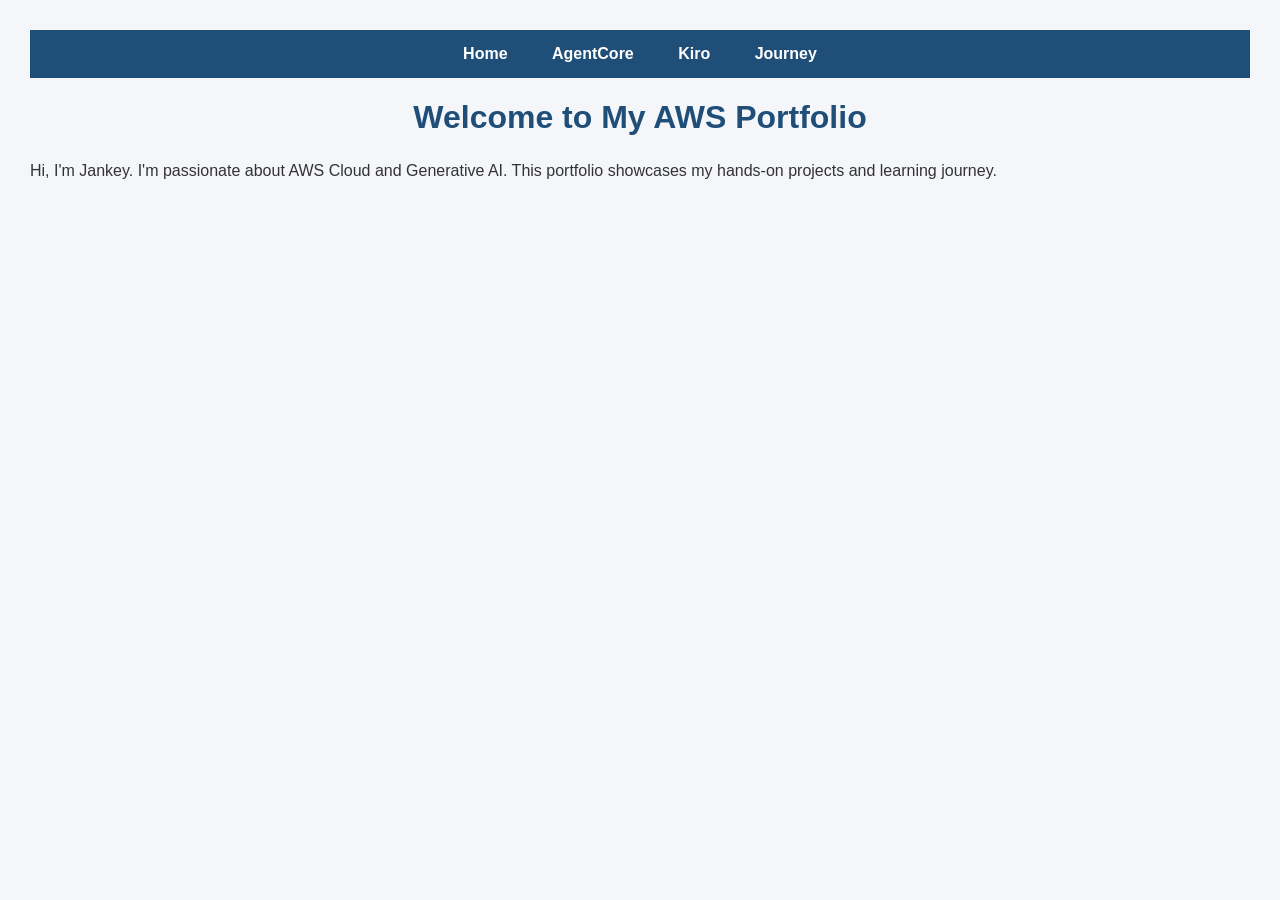
==== index.html @ 31a1e6d6 "Fix for display tab" ====
<html>
   
<head>
    <meta charset="UTF-8">
    <meta name="viewport" content="width=device-width, initial-scale=1.0">

    <title>AWS Portfolio</title>

    <link rel="stylesheet" href="style.css">
</head>
<body>
  <nav>
    <a href="#" onclick="showSection('home')">Home</a>
    <a href="#" onclick="showSection('projects')">AgentCore</a>
    <a href="#" onclick="showSection('projectserverless')">Kiro</a>
    <a href="#" onclick="showSection('journey')">Journey</a>
</nav>
    
<div id="home" class="content-section">
    <h1>Welcome to My AWS Portfolio</h1>
    <p>
        Hi, I'm Jankey. I'm passionate about AWS Cloud and
        Generative AI. This portfolio showcases my hands-on
        projects and learning journey.
    </p>
 </div>
  <div id="projects" class="content-section" style="display:none;">
    <h1>AWS AgentCore</h1>

    <h2>Secure AI Ticket Routing System</h2>

    <p>
        A production-style AI application built using Amazon Bedrock AgentCore,
        Amazon Bedrock Knowledge Base, and CrewAI. The application is deployed
        inside a custom VPC with private subnets and uses VPC Endpoints for
        secure communication with AWS services.
    </p>

    <h2>Architecture</h2>
   
    <img src="images/thumbnail.png"
         alt="Architecture Diagram"
         width="800">
    <h2>Key Features</h2>
    <ul>
        <li>Secure deployment inside a Custom VPC</li>
        <li>Two Private Subnets</li>
        <li>Knowledge Base Integration</li>
        <li>CrewAI Ticket Routing Agent</li>
        <li>Private connectivity using VPC Endpoints</li>
        <li>ECR and images used for creating agent</li>
    </ul>
    <h2>Flow Diagram</h2>
     <img src="images/flow.png"
         alt="Flow Diagram"
         width="500">
    
    <h2>Challenges Solved</h2>

    <ul>
        <li>403 forbidden in ECR or something similar IAM need to be fixed.</li>
        <li>Resolved Docker image pull timeout by fixing the S3 Gateway Endpoint route table association.</li>
        <li>Configured OpenSearch Serverless VPC Endpoint for Knowledge Base access timeout error.</li>
    </ul>
    </section>
    </div>
<div id="projectserverless" class="content-section" style="display:none;">
 <h2>Using Kiro(Spec Driven Development))</h2>
<img src="images/serverless.jpg"
         alt="Using Kiro"
         width="700">
</div>
<div id="journey" class="content-section" style="display:none;">
    <h2>My Journey</h2>
     <p>
        I'm continuously learning AWS and Generative AI
        by building hands-on projects and sharing my
        progress through this portfolio.
    </p>
</div>
<script>
function showSection(sectionId) {

    const sections = document.querySelectorAll('.content-section');

    sections.forEach(section => {
        section.style.display = 'none';
    });

    document.getElementById(sectionId).style.display = 'block';
}
</script>
 </body>
 </html>
---- style.css ----
body {
    font-family: Arial, sans-serif;
    background-color: #f4f6f9;
    margin: 0;
    padding: 30px;
    color: #333;
}

h1 {
    text-align: center;
    color: #1f4e79;
}

h2 {
    color: #0b5ed7;
    border-bottom: 2px solid #0b5ed7;
    padding-bottom: 5px;
    margin-top: 40px;
}

p {
    line-height: 1.6;
    font-size: 16px;
}
.imgContainer{
    float:left;
}
.imgContainer1{
    float:down;
}
ul {
    line-height: 1.8;
}

img {
    display: block;
    margin: 20px auto;
    max-width: 100%;
    border: 1px solid #ccc;
    border-radius: 8px;
}

nav {
    background: #1f4e79;
    padding: 15px;
    text-align: center;
}

nav a {
    color: white;
    text-decoration: none;
    margin: 20px;
    font-weight: bold;
}

nav a:hover {
    color: orange;
}

section {
    padding: 40px;
}
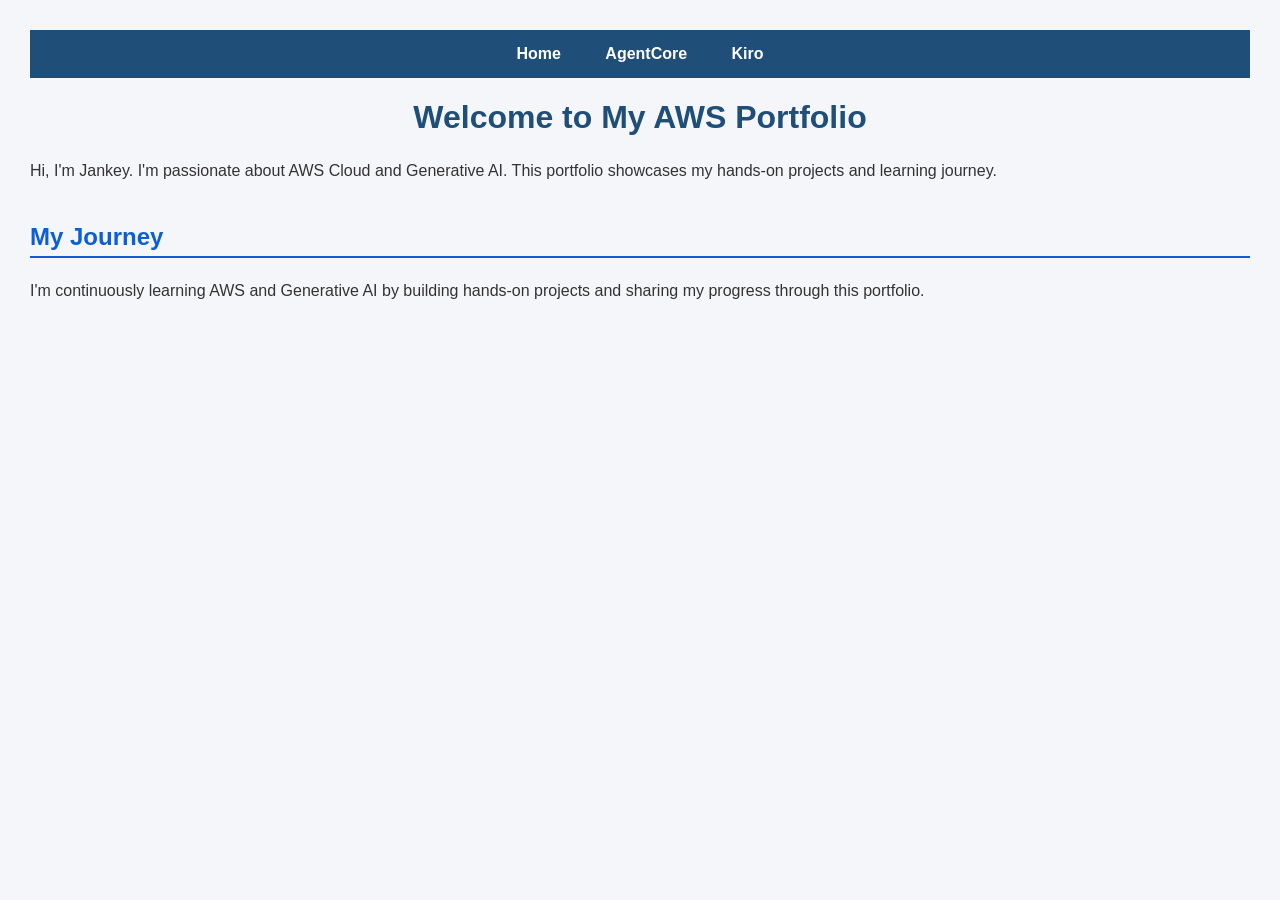
==== commit d2947e68: "Removed journey tab and added in first tab" ====
--- a/index.html
+++ b/index.html
@@ -13,7 +13,6 @@
     <a href="#" onclick="showSection('home')">Home</a>
     <a href="#" onclick="showSection('projects')">AgentCore</a>
     <a href="#" onclick="showSection('projectserverless')">Kiro</a>
-    <a href="#" onclick="showSection('journey')">Journey</a>
 </nav>
     
 <div id="home" class="content-section">
@@ -22,6 +21,12 @@
         Hi, I'm Jankey. I'm passionate about AWS Cloud and
         Generative AI. This portfolio showcases my hands-on
         projects and learning journey.
+    </p>
+    <h2>My Journey</h2>
+     <p>
+        I'm continuously learning AWS and Generative AI
+        by building hands-on projects and sharing my
+        progress through this portfolio.
     </p>
  </div>
   <div id="projects" class="content-section" style="display:none;">
@@ -65,7 +70,7 @@
     </section>
     </div>
 <div id="projectserverless" class="content-section" style="display:none;">
- <h2>Using Kiro(Spec Driven Development))</h2>
+ <h2>Using Kiro(Spec Driven Development)</h2>
 <img src="images/serverless.jpg"
          alt="Using Kiro"
          width="700">
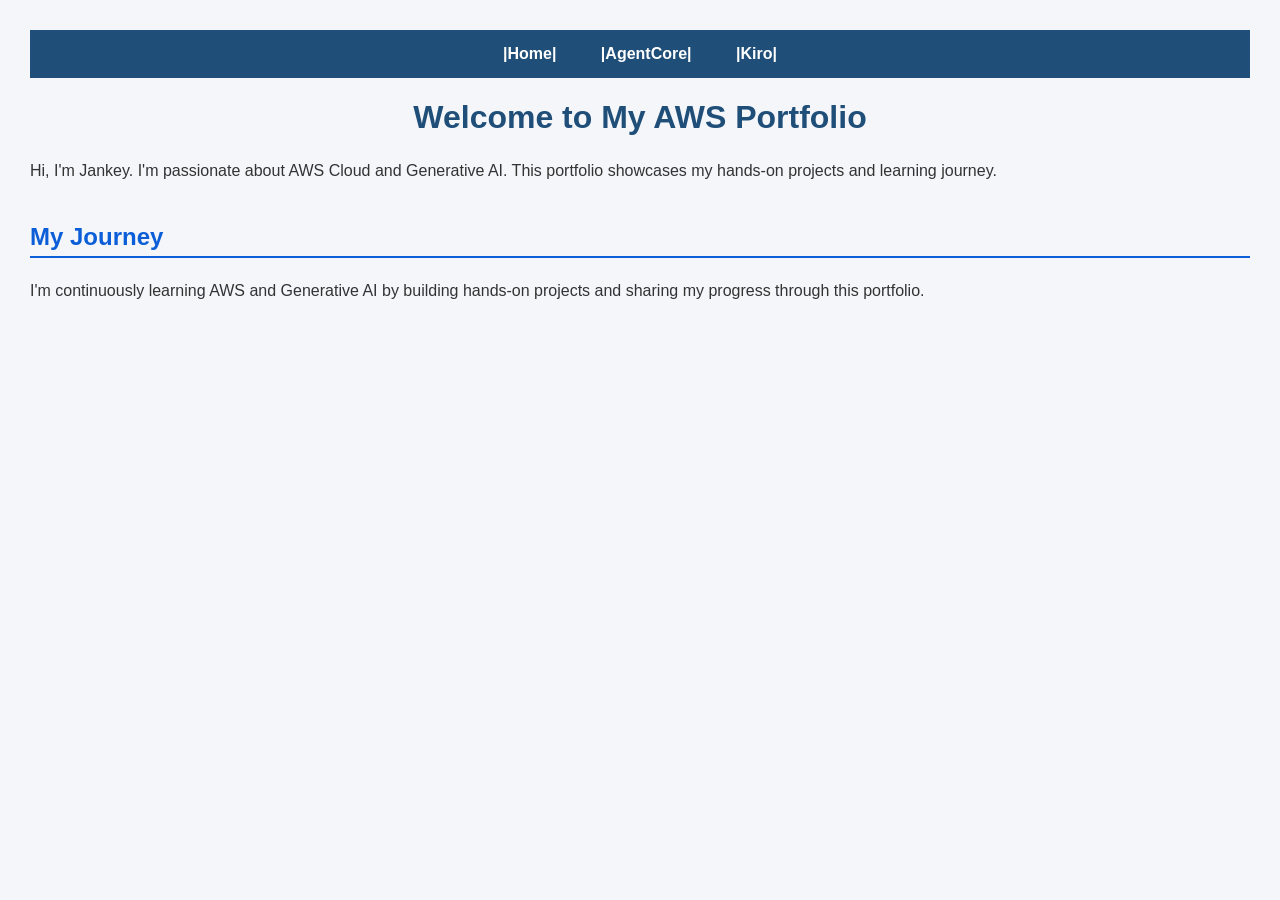
==== commit 11f78be5: "Add files via upload" ====
--- a/index.html
+++ b/index.html
@@ -10,9 +10,9 @@
 </head>
 <body>
   <nav>
-    <a href="#" onclick="showSection('home')">Home</a>
-    <a href="#" onclick="showSection('projects')">AgentCore</a>
-    <a href="#" onclick="showSection('projectserverless')">Kiro</a>
+    <a href="#" onclick="showSection('home')">|Home|</a>
+    <a href="#" onclick="showSection('projects')">|AgentCore|</a>
+    <a href="#" onclick="showSection('projectserverless')">|Kiro|</a>
 </nav>
     
 <div id="home" class="content-section">
--- a/style.css
+++ b/style.css
@@ -58,5 +58,5 @@
 }
 
 section {
-    padding: 40px;
+    padding: 20px;
 }
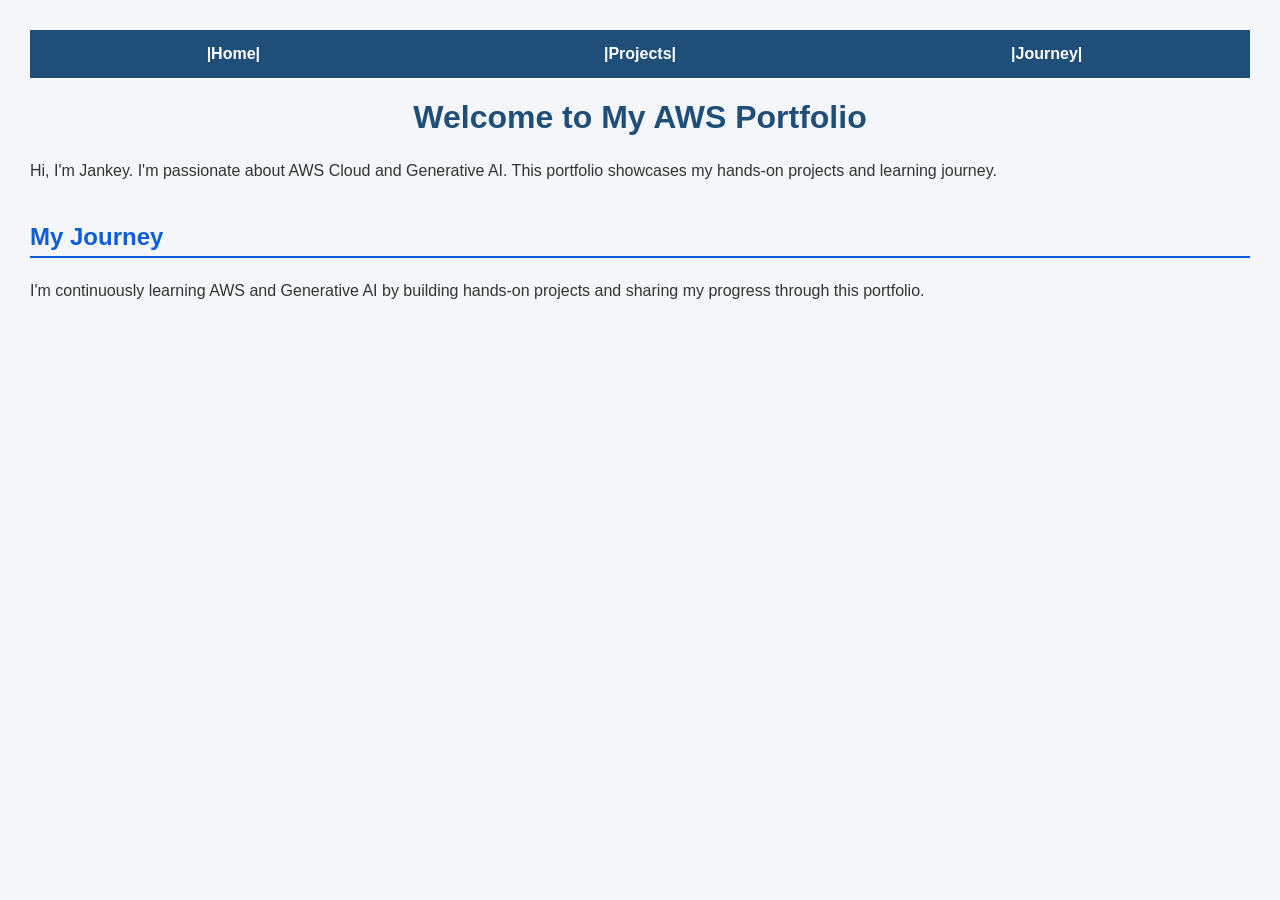
==== commit 0f3a442c: "Changed the layout of UI" ====
--- a/index.html
+++ b/index.html
@@ -11,8 +11,8 @@
 <body>
   <nav>
     <a href="#" onclick="showSection('home')">|Home|</a>
-    <a href="#" onclick="showSection('projects')">|AgentCore|</a>
-    <a href="#" onclick="showSection('projectserverless')">|Kiro|</a>
+    <a href="#" onclick="showSection('projects')">|Projects|</a>
+    <a href="#" onclick="showSection('journey')">|Journey|</a>
 </nav>
     
 <div id="home" class="content-section">
@@ -30,50 +30,49 @@
     </p>
  </div>
   <div id="projects" class="content-section" style="display:none;">
-    <h1>AWS AgentCore</h1>
+<section >
 
-    <h2>Secure AI Ticket Routing System</h2>
+    <h1>My Projects</h1>
 
-    <p>
-        A production-style AI application built using Amazon Bedrock AgentCore,
-        Amazon Bedrock Knowledge Base, and CrewAI. The application is deployed
-        inside a custom VPC with private subnets and uses VPC Endpoints for
-        secure communication with AWS services.
-    </p>
+    <div class="project-grid">
 
-    <h2>Architecture</h2>
-   
-    <img src="images/thumbnail.png"
-         alt="Architecture Diagram"
-         width="800">
-    <h2>Key Features</h2>
-    <ul>
-        <li>Secure deployment inside a Custom VPC</li>
-        <li>Two Private Subnets</li>
-        <li>Knowledge Base Integration</li>
-        <li>CrewAI Ticket Routing Agent</li>
-        <li>Private connectivity using VPC Endpoints</li>
-        <li>ECR and images used for creating agent</li>
-    </ul>
-    <h2>Flow Diagram</h2>
-     <img src="images/flow.png"
-         alt="Flow Diagram"
-         width="500">
-    
-    <h2>Challenges Solved</h2>
+        <div class="project-box">
+            <h2>🤖</h2>
+            <h3>AI Ticket Routing</h3>
+            <p>AgentCore • Bedrock • Knowledge Base  • CrewAI</p>
+            <a href="agentcore.html" class="btn">View →</a>
+        </div>
+       <div class="project-box">
+            <h2>🤖</h2>
+            <h3>Kiro</h3>
+            <p>Gateway • Lambda •  Dynamodb • Cloudfromation</p>
+            <a href="kiro.html">View →</a>
+        </div>
 
-    <ul>
-        <li>403 forbidden in ECR or something similar IAM need to be fixed.</li>
-        <li>Resolved Docker image pull timeout by fixing the S3 Gateway Endpoint route table association.</li>
-        <li>Configured OpenSearch Serverless VPC Endpoint for Knowledge Base access timeout error.</li>
-    </ul>
-    </section>
+        <div class="project-box">
+            <h2>☕</h2>
+            <h3>Spring Boot ECS</h3>
+            <p>Docker • ECS • RDS • Secrets</p>
+            <a href="springboot.html">View →</a>
+        </div>
+
+        <div class="project-box">
+            <h2>🧠</h2>
+            <h3>AI Memory Agent</h3>
+            <p>Coming Soon</p>
+            <a href="#">View →</a>
+        </div>
+
+        <div class="project-box">
+            <h2>📊</h2>
+            <h3>SageMaker MLOps</h3>
+            <p>Coming Soon</p>
+            <a href="#">View →</a>
+        </div>
+
     </div>
-<div id="projectserverless" class="content-section" style="display:none;">
- <h2>Using Kiro(Spec Driven Development)</h2>
-<img src="images/serverless.jpg"
-         alt="Using Kiro"
-         width="700">
+
+</section>
 </div>
 <div id="journey" class="content-section" style="display:none;">
     <h2>My Journey</h2>
--- a/style.css
+++ b/style.css
@@ -42,21 +42,65 @@
 
 nav {
     background: #1f4e79;
-    padding: 15px;
-    text-align: center;
+    display: flex
 }
 
 nav a {
+    flex:1;
     color: white;
     text-decoration: none;
+    padding: 15px;
+    font-weight: bold;
+    text-align:center;
+}
+card {
+    width: 350px;
+    background: white;
+    border-radius: 12px;
+    padding: 20px;
     margin: 20px;
-    font-weight: bold;
+    box-shadow: 0 4px 12px rgba(0,0,0,0.15);
 }
 
+.card img {
+    border-radius: 8px;
+}
+
+.card:hover {
+    transform: translateY(-5px);
+    transition: 0.3s;
+}
 nav a:hover {
     color: orange;
 }
 
+.project-grid {
+    display: grid;
+    grid-template-columns: repeat(2, 1fr);
+    gap: 25px;
+    margin-top: 40px;
+}
+
+.project-box {
+    background: white;
+    padding: 25px;
+    border-radius: 15px;
+    box-shadow: 0 5px 15px rgba(0,0,0,0.15);
+    text-align: center;
+    transition: 0.3s;
+}
+
+.project-box:hover {
+    transform: translateY(-6px);
+    box-shadow: 0 10px 20px rgba(0,0,0,0.25);
+}
+
+@media (max-width:768px) {
+    .project-grid {
+        grid-template-columns: 1fr;
+    }
+}
+
 section {
-    padding: 20px;
+    padding: 40px;
 }
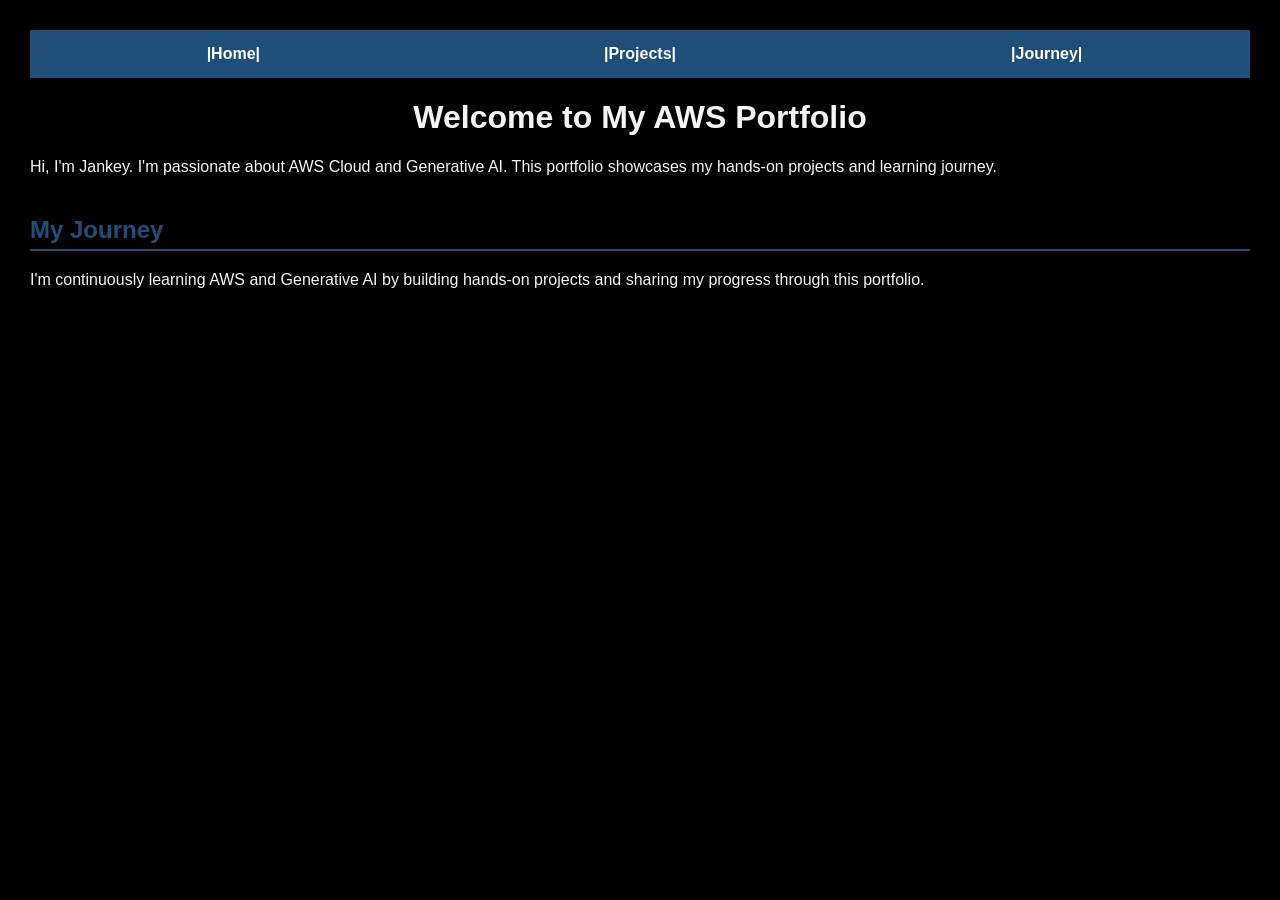
==== commit 1d3227ef: "Changed the UI" ====
--- a/index.html
+++ b/index.html
@@ -51,7 +51,7 @@
 
         <div class="project-box">
             <h2>☕</h2>
-            <h3>Spring Boot ECS</h3>
+            <h3>SpringBoot ECS</h3>
             <p>Docker • ECS • RDS • Secrets</p>
             <a href="springboot.html">View →</a>
         </div>
@@ -59,8 +59,11 @@
         <div class="project-box">
             <h2>🧠</h2>
             <h3>AI Memory Agent</h3>
-            <p>Coming Soon</p>
-            <a href="#">View →</a>
+            <p>Version 1</p>
+            <p>AgentCore runtime • CrewAI • AgentCore Memory</p>
+            <p>Version 2</p>
+            <p>AgentCore runtime • CrewAI • AgentCore Memory  • Gateway  • lambda </p>
+            <a href="memory.html">View →</a>
         </div>
 
         <div class="project-box">
--- a/style.css
+++ b/style.css
@@ -1,35 +1,32 @@
 body {
     font-family: Arial, sans-serif;
-    background-color: #f4f6f9;
+    background-color: black;
     margin: 0;
     padding: 30px;
-    color: #333;
+    color:whitesmoke;
 }
+
 
 h1 {
     text-align: center;
-    color: #1f4e79;
+    color:  whitesmoke;
 }
 
 h2 {
-    color: #0b5ed7;
-    border-bottom: 2px solid #0b5ed7;
+    color:  #1f4e79;
+    border-bottom: 2px solid  #1f4e79;
     padding-bottom: 5px;
     margin-top: 40px;
 }
+#journey h2 p{
+color:whitesmoke;
 
-p {
-    line-height: 1.6;
-    font-size: 16px;
 }
 .imgContainer{
     float:left;
 }
 .imgContainer1{
     float:down;
-}
-ul {
-    line-height: 1.8;
 }
 
 img {
@@ -70,6 +67,15 @@
     transform: translateY(-5px);
     transition: 0.3s;
 }
+
+.card body {
+    font-family: Arial, sans-serif;
+    background-color: whitesmoke;
+    margin: 0;
+    padding: 30px;
+    color:black;
+}
+
 nav a:hover {
     color: orange;
 }
@@ -82,12 +88,13 @@
 }
 
 .project-box {
-    background: white;
+    background: whitesmoke;
     padding: 25px;
     border-radius: 15px;
     box-shadow: 0 5px 15px rgba(0,0,0,0.15);
     text-align: center;
     transition: 0.3s;
+    color: black;
 }
 
 .project-box:hover {
@@ -103,4 +110,4 @@
 
 section {
     padding: 40px;
-}
+}
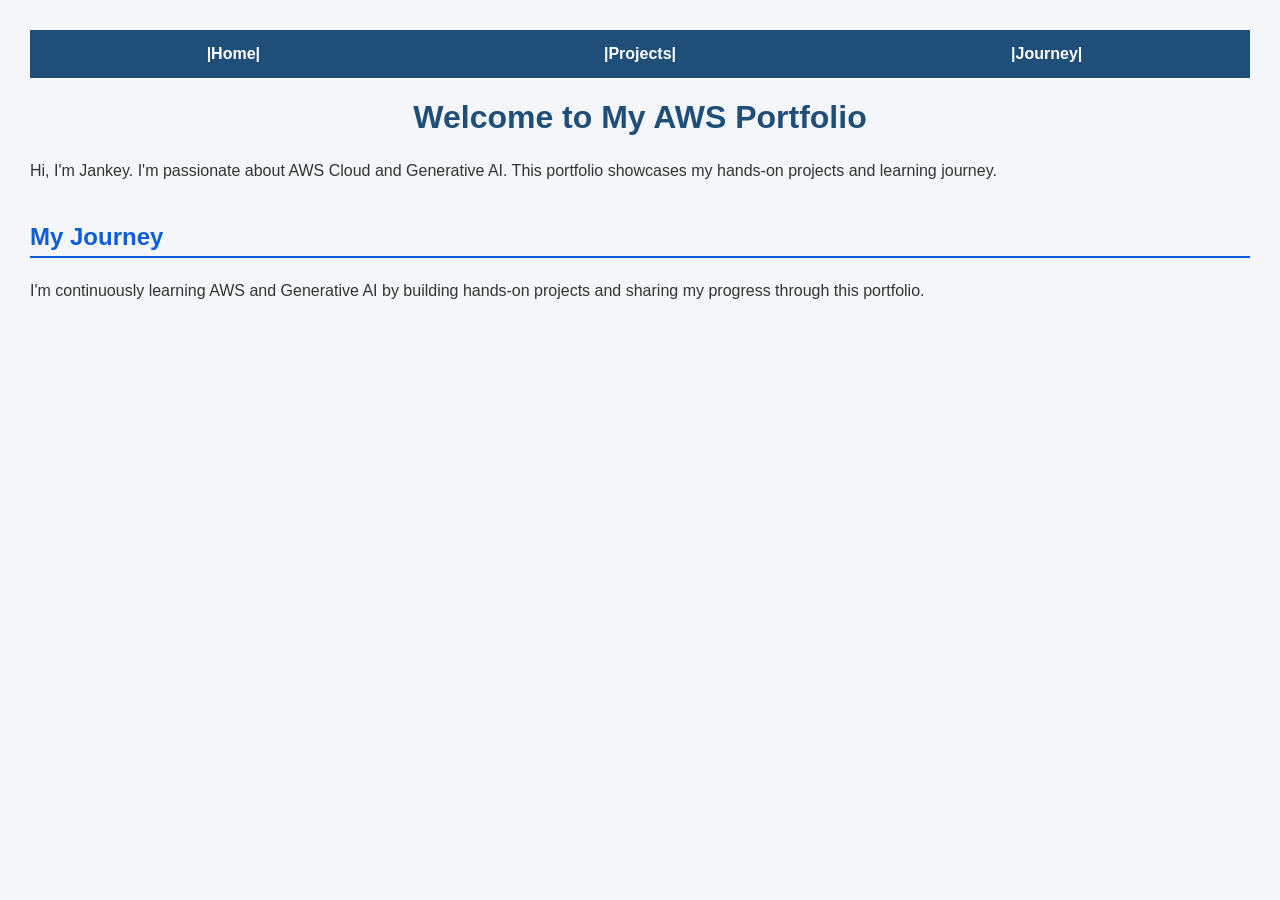
==== commit 771c689e: "Add files via upload" ====
--- a/index.html
+++ b/index.html
@@ -63,6 +63,8 @@
             <p>AgentCore runtime • CrewAI • AgentCore Memory</p>
             <p>Version 2</p>
             <p>AgentCore runtime • CrewAI • AgentCore Memory  • Gateway  • lambda </p>
+            <p>Version 3</p>
+            <p>AgentCore runtime • CrewAI • AgentCore Memory  • Gateway  • lambda • S3 • CloudFront  </p>
             <a href="memory.html">View →</a>
         </div>
 
--- a/style.css
+++ b/style.css
@@ -1,32 +1,35 @@
 body {
     font-family: Arial, sans-serif;
-    background-color: black;
+    background-color: #f4f6f9;
     margin: 0;
     padding: 30px;
-    color:whitesmoke;
+    color: #333;
 }
-
 
 h1 {
     text-align: center;
-    color:  whitesmoke;
+    color: #1f4e79;
 }
 
 h2 {
-    color:  #1f4e79;
-    border-bottom: 2px solid  #1f4e79;
+    color: #0b5ed7;
+    border-bottom: 2px solid #0b5ed7;
     padding-bottom: 5px;
     margin-top: 40px;
 }
-#journey h2 p{
-color:whitesmoke;
 
+p {
+    line-height: 1.6;
+    font-size: 16px;
 }
 .imgContainer{
     float:left;
 }
 .imgContainer1{
     float:down;
+}
+ul {
+    line-height: 1.8;
 }
 
 img {
@@ -67,15 +70,6 @@
     transform: translateY(-5px);
     transition: 0.3s;
 }
-
-.card body {
-    font-family: Arial, sans-serif;
-    background-color: whitesmoke;
-    margin: 0;
-    padding: 30px;
-    color:black;
-}
-
 nav a:hover {
     color: orange;
 }
@@ -88,13 +82,12 @@
 }
 
 .project-box {
-    background: whitesmoke;
+    background: white;
     padding: 25px;
     border-radius: 15px;
     box-shadow: 0 5px 15px rgba(0,0,0,0.15);
     text-align: center;
     transition: 0.3s;
-    color: black;
 }
 
 .project-box:hover {
